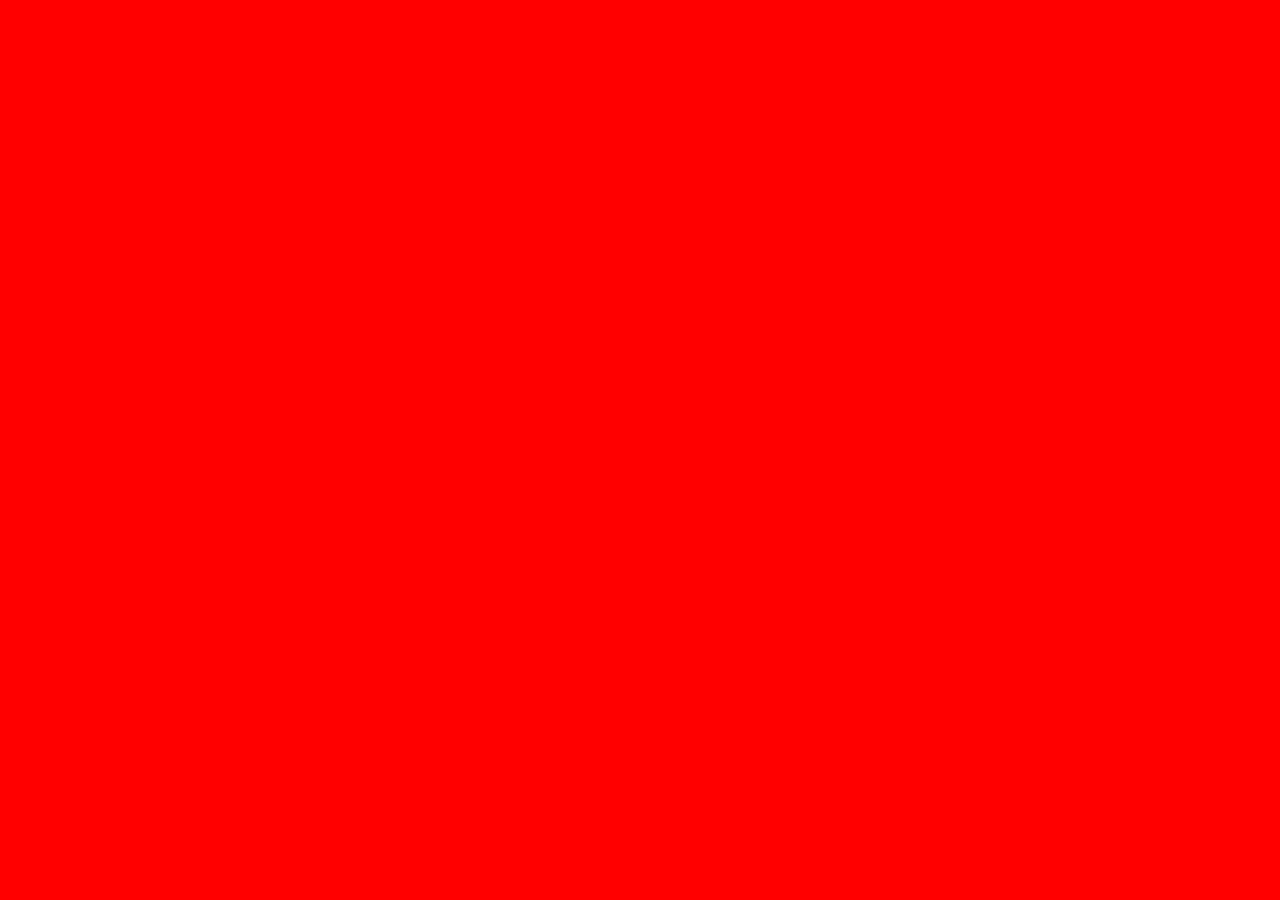
==== index.html @ 07dddb8a "Iniciando o projeto, criando os arquivos index.html e estilo.css" ====
<!DOCTYPE html>
<html lang="pt-br">
<head>
    <meta charset="UTF-8">
    <meta name="viewport" content="width=device-width, initial-scale=1.0">
    <title>Document</title>
    <link rel="stylesheet" href="estilo.css">
</head>
<body>
    
</body>
</html>
---- estilo.css ----
body {
    background-color: red;
}
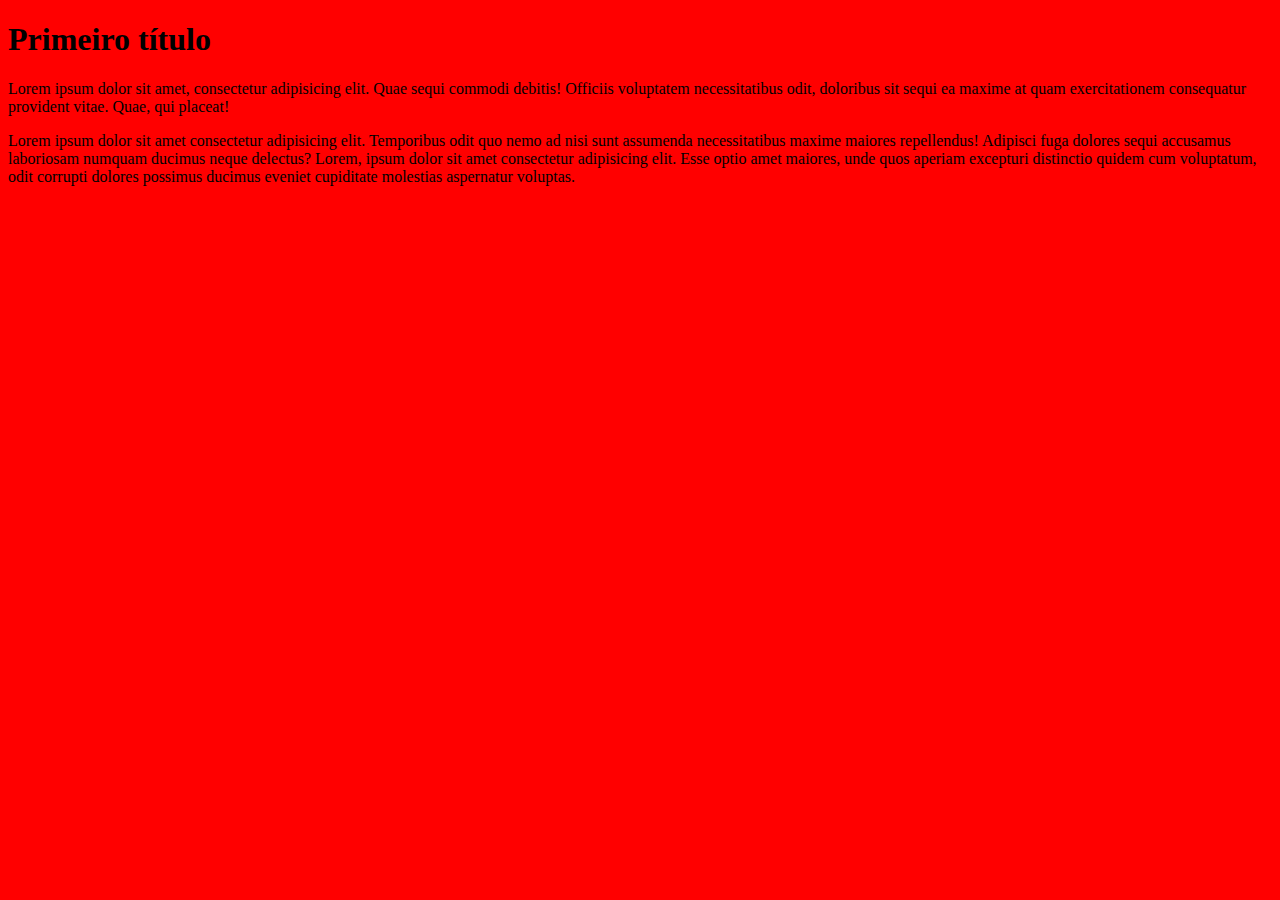
==== commit 84c6d1cd: "adicionei título e paragrafo" ====
--- a/index.html
+++ b/index.html
@@ -1,12 +1,24 @@
 <!DOCTYPE html>
 <html lang="pt-br">
+
 <head>
     <meta charset="UTF-8">
     <meta name="viewport" content="width=device-width, initial-scale=1.0">
     <title>Document</title>
     <link rel="stylesheet" href="estilo.css">
 </head>
+
 <body>
-    
+    <h1>Primeiro título</h1>
+    <p>Lorem ipsum dolor sit amet, consectetur adipisicing elit. Quae sequi commodi debitis! Officiis voluptatem
+        necessitatibus odit, doloribus sit sequi ea maxime at quam exercitationem consequatur provident vitae. Quae, qui
+        placeat!</p>
+    <p>Lorem ipsum dolor sit amet consectetur adipisicing elit. Temporibus odit quo nemo ad nisi sunt assumenda
+        necessitatibus maxime maiores repellendus! Adipisci fuga dolores sequi accusamus laboriosam numquam ducimus
+        neque delectus? Lorem, ipsum dolor sit amet consectetur adipisicing elit. Esse optio amet maiores, unde quos aperiam excepturi
+        distinctio quidem cum voluptatum, odit corrupti dolores possimus ducimus eveniet cupiditate molestias aspernatur
+        voluptas.
+    </p>
 </body>
+
 </html>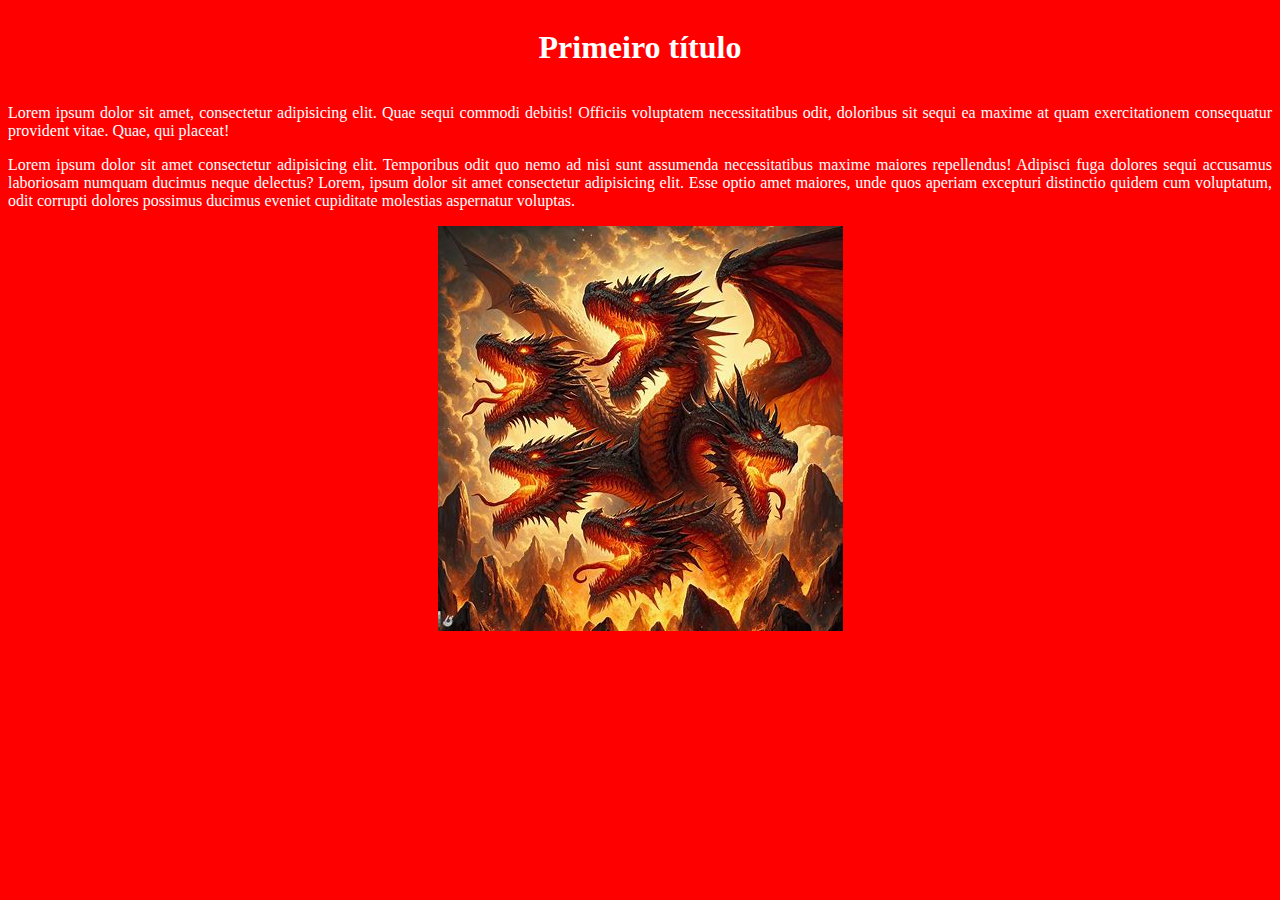
==== commit b62b9aaa: "adicionei uma imagem e alterei css e html" ====
--- a/index.html
+++ b/index.html
@@ -9,7 +9,9 @@
 </head>
 
 <body>
-    <h1>Primeiro título</h1>
+    <div>
+        <h1>Primeiro título</h1>
+    </div>
     <p>Lorem ipsum dolor sit amet, consectetur adipisicing elit. Quae sequi commodi debitis! Officiis voluptatem
         necessitatibus odit, doloribus sit sequi ea maxime at quam exercitationem consequatur provident vitae. Quae, qui
         placeat!</p>
@@ -19,6 +21,9 @@
         distinctio quidem cum voluptatum, odit corrupti dolores possimus ducimus eveniet cupiditate molestias aspernatur
         voluptas.
     </p>
+    <div>
+        <img src="Rank S.jpg" alt="Imagem">
+    </div>
 </body>
 
 </html>--- a/estilo.css
+++ b/estilo.css
@@ -1,3 +1,17 @@
 body {
     background-color: red;
+}
+h1 {
+    color: white;
+    font-family: 'Times New Roman', Times, serif;
+    text-justify: distribute;
+}
+p {
+    color: white;
+    font-family: 'Times New Roman', Times, serif;
+    text-align:justify;
+}
+div {
+    display: flex;
+    justify-content: center;
 }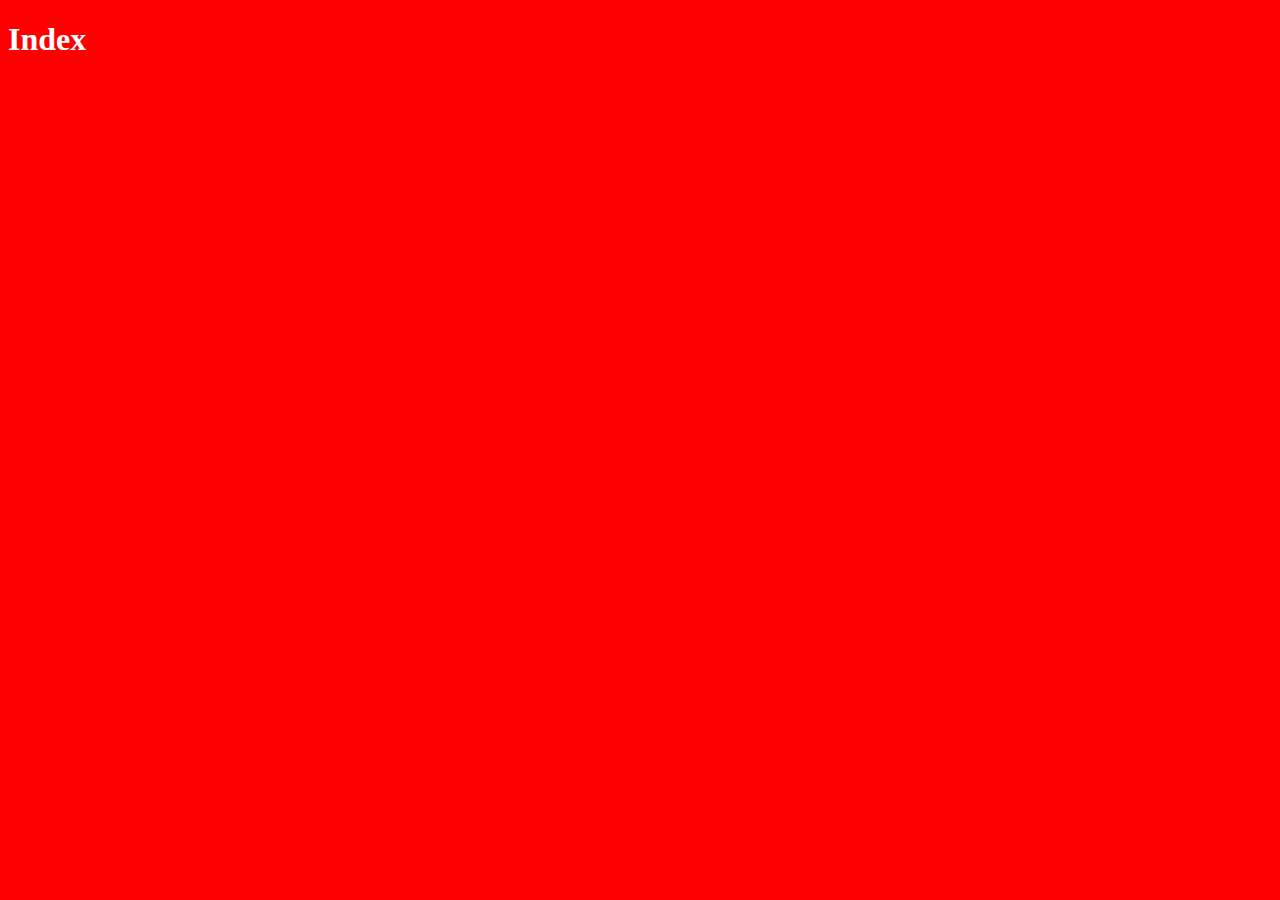
==== commit ca4db738: "Alterando index.html" ====
--- a/index.html
+++ b/index.html
@@ -9,21 +9,7 @@
 </head>
 
 <body>
-    <div>
-        <h1>Primeiro título</h1>
-    </div>
-    <p>Lorem ipsum dolor sit amet, consectetur adipisicing elit. Quae sequi commodi debitis! Officiis voluptatem
-        necessitatibus odit, doloribus sit sequi ea maxime at quam exercitationem consequatur provident vitae. Quae, qui
-        placeat!</p>
-    <p>Lorem ipsum dolor sit amet consectetur adipisicing elit. Temporibus odit quo nemo ad nisi sunt assumenda
-        necessitatibus maxime maiores repellendus! Adipisci fuga dolores sequi accusamus laboriosam numquam ducimus
-        neque delectus? Lorem, ipsum dolor sit amet consectetur adipisicing elit. Esse optio amet maiores, unde quos aperiam excepturi
-        distinctio quidem cum voluptatum, odit corrupti dolores possimus ducimus eveniet cupiditate molestias aspernatur
-        voluptas.
-    </p>
-    <div>
-        <img src="Rank S.jpg" alt="Imagem">
-    </div>
+    <h1>Index</h1>
 </body>
 
 </html>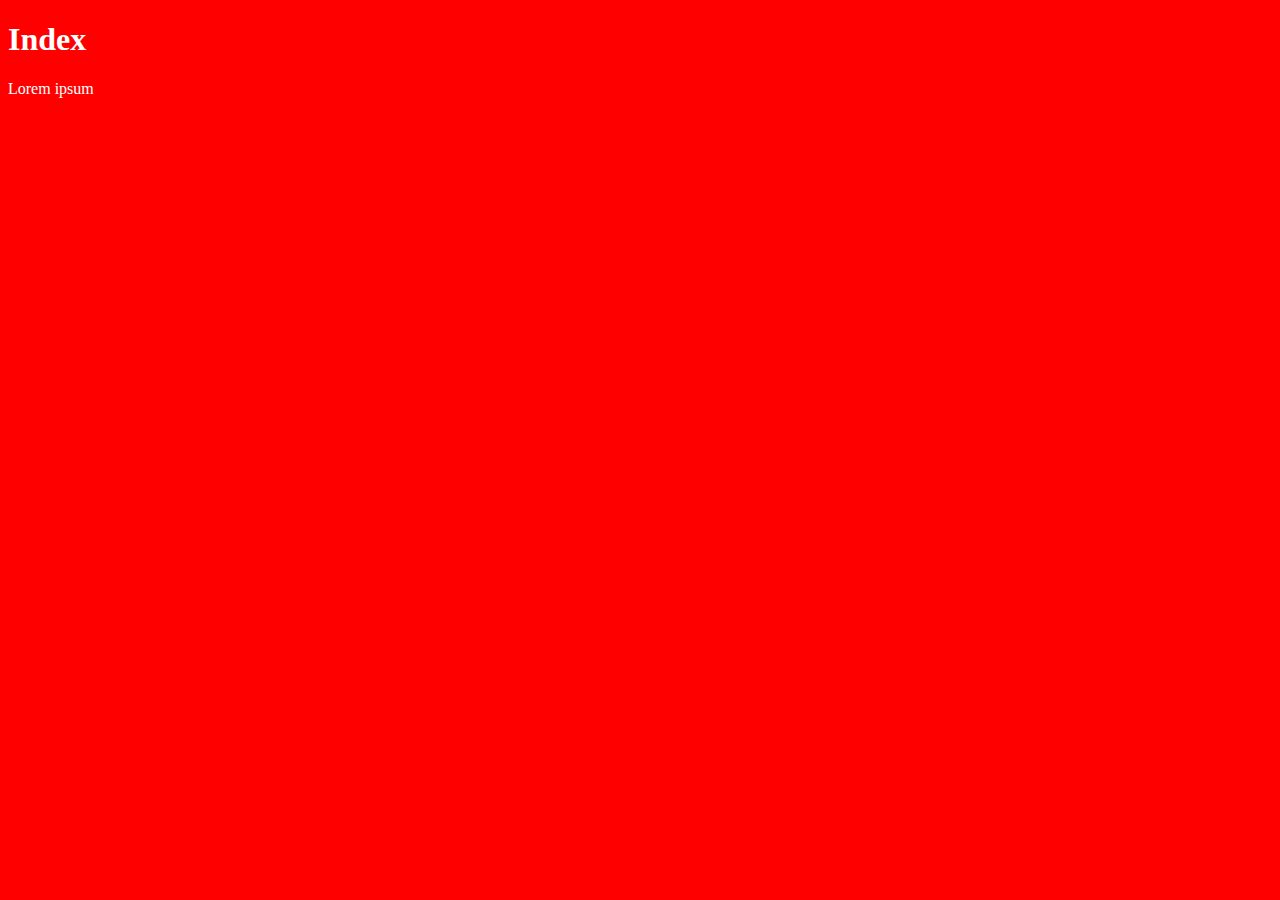
==== commit 39ec360c: "Adicionando paragrafo ao index.html" ====
--- a/index.html
+++ b/index.html
@@ -7,9 +7,8 @@
     <title>Document</title>
     <link rel="stylesheet" href="estilo.css">
 </head>
-
 <body>
     <h1>Index</h1>
+    <p>Lorem ipsum</p>
 </body>
-
 </html>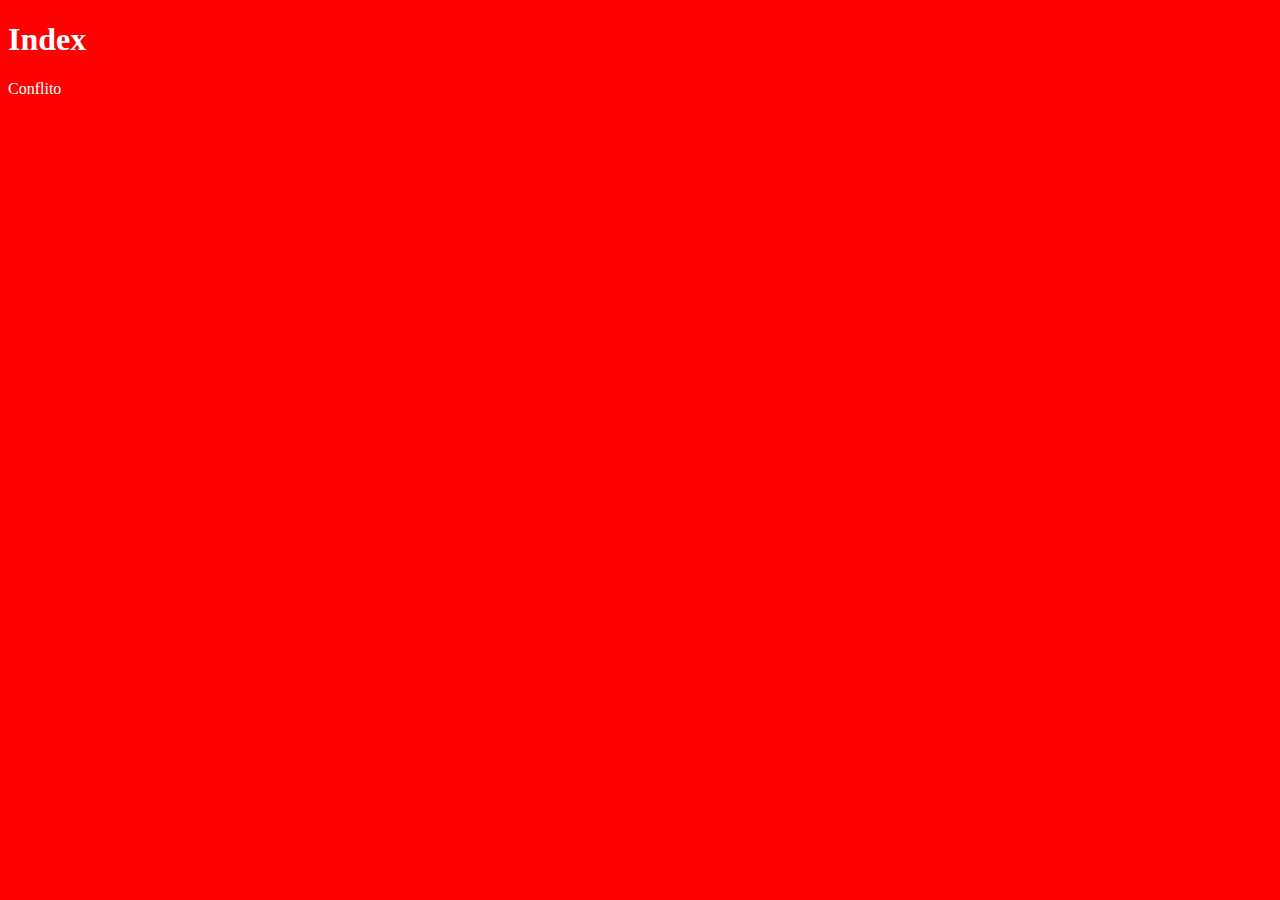
==== commit 17af0e80: "Adicionando o paragrafo do conflito" ====
--- a/index.html
+++ b/index.html
@@ -9,6 +9,6 @@
 </head>
 <body>
     <h1>Index</h1>
-    <p>Lorem ipsum</p>
+    <p>Conflito</p>
 </body>
 </html>